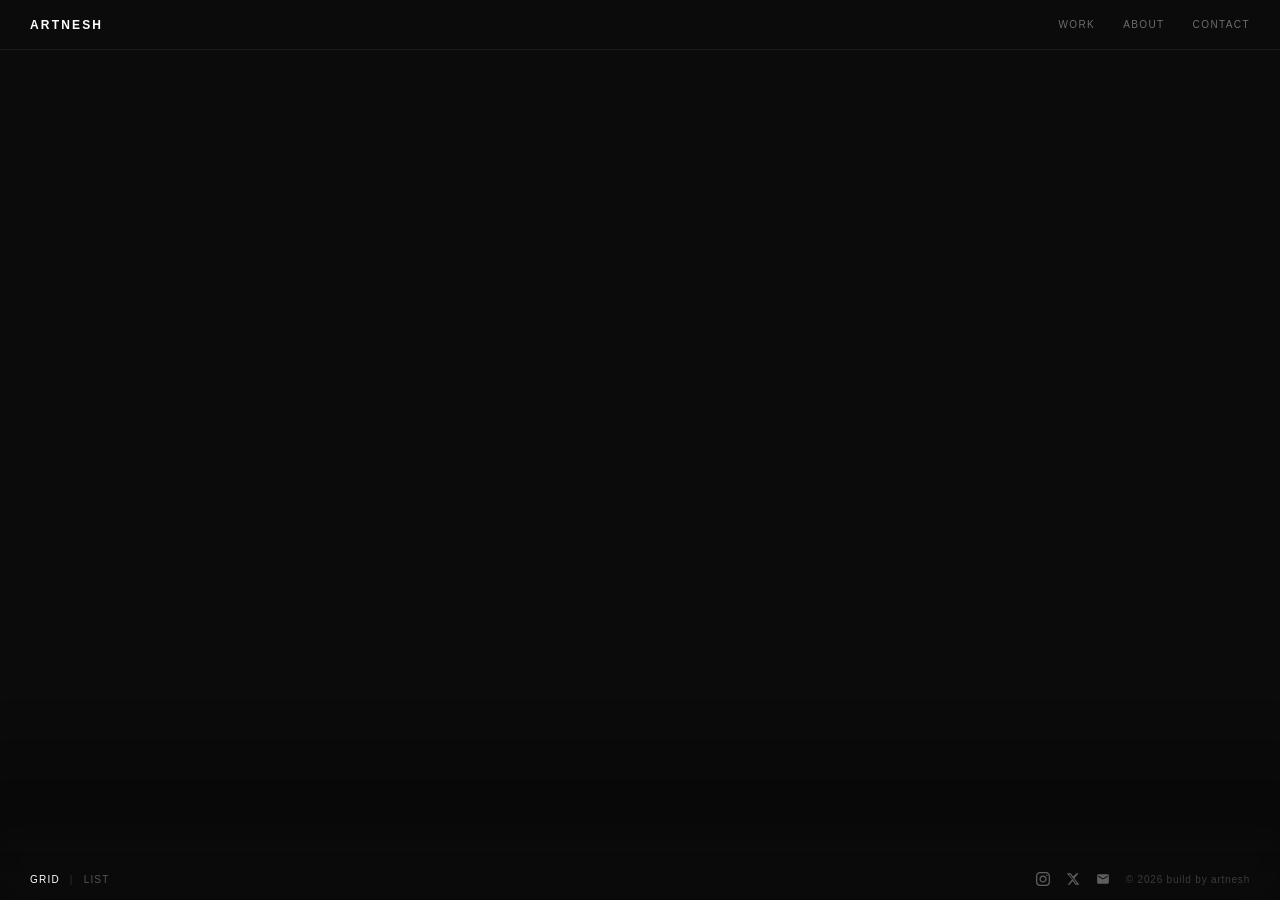
==== index.html @ fe1dc87b "Initial commit: portfolio site" ====
<!DOCTYPE html>
<html lang="en">
<head>
<meta charset="UTF-8">
<meta name="viewport" content="width=device-width, initial-scale=1.0">
<title>Artnesh — Portfolio</title>
<style>
*{margin:0;padding:0;box-sizing:border-box}
html,body{background:#0b0b0b;font-family:'Helvetica Neue',Helvetica,Arial,sans-serif;overflow:hidden;color:#fff;height:100%}
.page{position:fixed;inset:0;overflow-y:auto;overflow-x:hidden;opacity:0;filter:blur(18px);transform:scale(1.03);pointer-events:none;transition:opacity .55s cubic-bezier(.4,0,.2,1),filter .55s cubic-bezier(.4,0,.2,1),transform .55s cubic-bezier(.4,0,.2,1);will-change:opacity,filter,transform;z-index:5}
.page.active{opacity:1;filter:blur(0);transform:scale(1);pointer-events:all}
.page.exit{opacity:0;filter:blur(18px);transform:scale(.97);pointer-events:none}
nav{position:fixed;top:0;left:0;right:0;z-index:1000;background:#0b0b0b;display:flex;align-items:center;justify-content:space-between;padding:0 30px;height:50px;border-bottom:1px solid rgba(255,255,255,.06)}
.nav-logo{font-size:12px;font-weight:700;letter-spacing:.18em;text-transform:uppercase;color:#fff;cursor:pointer}
.nav-links{display:flex;align-items:center;gap:28px}
.nav-links a{font-size:10px;letter-spacing:.14em;text-transform:uppercase;color:rgba(255,255,255,.4);text-decoration:none;cursor:pointer;transition:color .2s;position:relative}
.nav-links a::after{content:'';position:absolute;bottom:-2px;left:0;right:0;height:1px;background:#fff;transform:scaleX(0);transition:transform .25s ease;transform-origin:left}
.nav-links a.active{color:#fff}
.nav-links a.active::after{transform:scaleX(1)}
.nav-links a:hover{color:#fff}
.bottom-bar{position:fixed;bottom:0;left:0;right:0;display:flex;align-items:center;justify-content:space-between;padding:0 30px;height:42px;z-index:1000;background:transparent}
.bottom-left{display:flex;align-items:center;gap:16px}
.view-toggle{display:flex;align-items:center;gap:10px;font-size:10px;letter-spacing:.12em;text-transform:uppercase}
.view-toggle span{color:rgba(255,255,255,.3);cursor:pointer;transition:color .2s}
.view-toggle span.active{color:#fff}
.view-toggle .divider{color:rgba(255,255,255,.15);pointer-events:none}
.bottom-clock{font-size:10px;letter-spacing:.1em;color:rgba(255,255,255,.25);font-variant-numeric:tabular-nums}
.bottom-right{display:flex;align-items:center;gap:16px}
.bottom-right a{display:flex;align-items:center;color:rgba(255,255,255,.35);transition:color .2s;text-decoration:none}
.bottom-right a:hover{color:#fff}
.bottom-right a svg{width:14px;height:14px;fill:currentColor}
.bottom-copy{font-size:10px;letter-spacing:.08em;color:rgba(255,255,255,.2)}
#grid-canvas{position:fixed;top:0;left:0;width:100%;height:100%;z-index:2;cursor:pointer}
#page-home{background:transparent;z-index:0;pointer-events:none}
.blur-layer{position:fixed;left:0;right:0;bottom:0;pointer-events:none;z-index:150}
.bl1{height:200px;backdrop-filter:blur(1px);-webkit-backdrop-filter:blur(1px);mask-image:linear-gradient(to bottom,transparent 0%,black 60%,black 100%);-webkit-mask-image:linear-gradient(to bottom,transparent 0%,black 60%,black 100%)}
.bl2{height:160px;backdrop-filter:blur(3px);-webkit-backdrop-filter:blur(3px);mask-image:linear-gradient(to bottom,transparent 0%,black 55%,black 100%);-webkit-mask-image:linear-gradient(to bottom,transparent 0%,black 55%,black 100%)}
.bl3{height:120px;backdrop-filter:blur(6px);-webkit-backdrop-filter:blur(6px);mask-image:linear-gradient(to bottom,transparent 0%,black 50%,black 100%);-webkit-mask-image:linear-gradient(to bottom,transparent 0%,black 50%,black 100%)}
.bl4{height:80px;backdrop-filter:blur(12px);-webkit-backdrop-filter:blur(12px);mask-image:linear-gradient(to bottom,transparent 0%,black 45%,black 100%);-webkit-mask-image:linear-gradient(to bottom,transparent 0%,black 45%,black 100%)}
.bl5{height:48px;backdrop-filter:blur(20px);-webkit-backdrop-filter:blur(20px);mask-image:linear-gradient(to bottom,transparent 0%,black 40%,black 100%);-webkit-mask-image:linear-gradient(to bottom,transparent 0%,black 40%,black 100%)}
#lightbox{position:fixed;inset:0;z-index:2000;display:flex;flex-direction:column;align-items:center;justify-content:center;cursor:pointer;opacity:0;pointer-events:none;transition:opacity .35s ease}
#lightbox.active{opacity:1;pointer-events:all}
#lightbox-bg{position:absolute;inset:0;background:rgba(10,10,10,.82);backdrop-filter:blur(18px);-webkit-backdrop-filter:blur(18px)}
#lightbox-img{position:relative;z-index:2;max-width:52vw;max-height:72vh;object-fit:contain;border-radius:4px;transform:scale(.93);transition:transform .35s cubic-bezier(.25,.46,.45,.94);pointer-events:none}
#lightbox.active #lightbox-img{transform:scale(1)}
#lightbox-caption{position:relative;z-index:2;margin-top:20px;font-size:12px;font-weight:500;letter-spacing:.06em;color:rgba(255,255,255,.7)}
.inner-page{background:#0b0b0b;min-height:100vh;padding:50px 0 60px;display:flex;flex-direction:column}
.inner-hero{padding:80px 48px 60px;border-bottom:1px solid rgba(255,255,255,.06)}
.inner-label{font-size:10px;letter-spacing:.2em;text-transform:uppercase;color:rgba(255,255,255,.25);margin-bottom:28px}
.inner-title{font-size:clamp(36px,5.5vw,80px);font-weight:300;letter-spacing:-.03em;line-height:1.05;color:#fff;max-width:800px}
.inner-body{padding:48px;font-size:14px;line-height:1.9;color:rgba(255,255,255,.45);max-width:560px}
.inner-body a{color:rgba(255,255,255,.75);text-decoration:none;border-bottom:1px solid rgba(255,255,255,.2);transition:color .2s}
.inner-body a:hover{color:#fff}
.work-grid{display:grid;grid-template-columns:repeat(3,1fr);gap:1px;background:rgba(255,255,255,.06);border-top:1px solid rgba(255,255,255,.06)}
.work-card{background:#0b0b0b;aspect-ratio:3/2;display:flex;flex-direction:column;justify-content:flex-end;padding:20px 24px;cursor:pointer;transition:background .25s;overflow:hidden;position:relative}
.work-card:hover{background:rgba(255,255,255,.03)}
.work-card-num{font-size:10px;letter-spacing:.12em;color:rgba(255,255,255,.2);margin-bottom:6px}
.work-card-title{font-size:13px;letter-spacing:.04em;color:rgba(255,255,255,.7)}
.about-stats{display:grid;grid-template-columns:repeat(3,1fr);border-top:1px solid rgba(255,255,255,.06)}
.stat-item{padding:36px 48px;border-right:1px solid rgba(255,255,255,.06)}
.stat-item:last-child{border-right:none}
.stat-num{font-size:clamp(28px,3vw,48px);font-weight:300;letter-spacing:-.02em;color:#fff;margin-bottom:6px}
.stat-label{font-size:10px;letter-spacing:.14em;text-transform:uppercase;color:rgba(255,255,255,.3)}
.contact-email{padding:48px;border-top:1px solid rgba(255,255,255,.06)}
.contact-email a{font-size:clamp(18px,2.5vw,32px);font-weight:300;letter-spacing:-.01em;color:rgba(255,255,255,.6);text-decoration:none;transition:color .25s;border:none}
.contact-email a:hover{color:#fff}
.contact-socials{padding:0 48px 48px;display:flex;gap:32px}
.contact-socials a{font-size:10px;letter-spacing:.14em;text-transform:uppercase;color:rgba(255,255,255,.3);text-decoration:none;transition:color .2s}
.contact-socials a:hover{color:#fff}
</style>
</head>
<body>
<nav>
  <span class="nav-logo" onclick="goTo('home')">Artnesh</span>
  <div class="nav-links">
    <a id="nav-work" onclick="goTo('work')">Work</a>
    <a id="nav-about" onclick="goTo('about')">About</a>
    <a id="nav-contact" onclick="goTo('contact')">Contact</a>
  </div>
</nav>

<!-- Three.js canvas for grid -->
<canvas id="grid-canvas"></canvas>

<div class="page" id="page-home"></div>

<div class="page" id="page-work">
  <div class="inner-page">
    <div class="inner-hero"><div class="inner-label">Selected Work</div><h1 class="inner-title">Photography, direction &amp; visual storytelling.</h1></div>
    <div class="inner-body">A curated selection spanning editorial, commercial, and personal work.</div>
    <div class="work-grid">
      <div class="work-card"><div class="work-card-num">01</div><div class="work-card-title">Editorial</div></div>
      <div class="work-card"><div class="work-card-num">02</div><div class="work-card-title">Commercial</div></div>
      <div class="work-card"><div class="work-card-num">03</div><div class="work-card-title">Portraits</div></div>
      <div class="work-card"><div class="work-card-num">04</div><div class="work-card-title">Events</div></div>
      <div class="work-card"><div class="work-card-num">05</div><div class="work-card-title">Personal</div></div>
      <div class="work-card"><div class="work-card-num">06</div><div class="work-card-title">Archive</div></div>
    </div>
  </div>
</div>

<div class="page" id="page-about">
  <div class="inner-page">
    <div class="inner-hero"><div class="inner-label">About</div><h1 class="inner-title">Photographer based in Jakarta, Indonesia.</h1></div>
    <div class="inner-body">Working at the intersection of culture, fashion, and documentary photography.<br><br>Currently open for bookings in 2026.</div>
    <div class="about-stats">
      <div class="stat-item"><div class="stat-num">6+</div><div class="stat-label">Years active</div></div>
      <div class="stat-item"><div class="stat-num">120+</div><div class="stat-label">Projects completed</div></div>
      <div class="stat-item"><div class="stat-num">3</div><div class="stat-label">Countries</div></div>
    </div>
  </div>
</div>

<div class="page" id="page-contact">
  <div class="inner-page">
    <div class="inner-hero"><div class="inner-label">Contact</div><h1 class="inner-title">Let's work together.</h1></div>
    <div class="inner-body">For inquiries, commissions, or just to say hello — reach out anytime.</div>
    <div class="contact-email"><a href="mailto:artnesh06@gmail.com">artnesh06@gmail.com</a></div>
    <div class="contact-socials"><a href="https://instagram.com" target="_blank">Instagram</a><a href="https://x.com" target="_blank">X / Twitter</a></div>
  </div>
</div>

<div id="lightbox"><div id="lightbox-bg"></div><img id="lightbox-img" src="" alt=""/><div id="lightbox-caption"></div></div>
<div class="blur-layer bl1"></div><div class="blur-layer bl2"></div><div class="blur-layer bl3"></div><div class="blur-layer bl4"></div><div class="blur-layer bl5"></div>

<div class="bottom-bar">
  <div class="bottom-left">
    <div class="view-toggle"><span class="active" id="btn-grid">Grid</span><span class="divider">|</span><span id="btn-list">List</span></div>
    <span class="bottom-clock" id="clock"></span>
  </div>
  <div class="bottom-right">
    <a href="https://instagram.com" target="_blank" title="Instagram"><svg viewBox="0 0 24 24"><path d="M12 2.163c3.204 0 3.584.012 4.85.07 3.252.148 4.771 1.691 4.919 4.919.058 1.265.069 1.645.069 4.849 0 3.205-.012 3.584-.069 4.849-.149 3.225-1.664 4.771-4.919 4.919-1.266.058-1.644.07-4.85.07-3.204 0-3.584-.012-4.849-.07-3.26-.149-4.771-1.699-4.919-4.92-.058-1.265-.07-1.644-.07-4.849 0-3.204.013-3.583.07-4.849.149-3.227 1.664-4.771 4.919-4.919 1.266-.057 1.645-.069 4.849-.069zm0-2.163c-3.259 0-3.667.014-4.947.072-4.358.2-6.78 2.618-6.98 6.98-.059 1.281-.073 1.689-.073 4.948 0 3.259.014 3.668.072 4.948.2 4.358 2.618 6.78 6.98 6.98 1.281.058 1.689.072 4.948.072 3.259 0 3.668-.014 4.948-.072 4.354-.2 6.782-2.618 6.979-6.98.059-1.28.073-1.689.073-4.948 0-3.259-.014-3.667-.072-4.947-.196-4.354-2.617-6.78-6.979-6.98-1.281-.059-1.69-.073-4.949-.073zm0 5.838c-3.403 0-6.162 2.759-6.162 6.162s2.759 6.163 6.162 6.163 6.162-2.759 6.162-6.163c0-3.403-2.759-6.162-6.162-6.162zm0 10.162c-2.209 0-4-1.79-4-4 0-2.209 1.791-4 4-4s4 1.791 4 4c0 2.21-1.791 4-4 4zm6.406-11.845c-.796 0-1.441.645-1.441 1.44s.645 1.44 1.441 1.44c.795 0 1.439-.645 1.439-1.44s-.644-1.44-1.439-1.44z"/></svg></a>
    <a href="https://x.com" target="_blank" title="X"><svg viewBox="0 0 24 24"><path d="M18.244 2.25h3.308l-7.227 8.26 8.502 11.24H16.17l-4.714-6.231-5.401 6.231H2.747l7.73-8.835L1.254 2.25H8.08l4.253 5.622zm-1.161 17.52h1.833L7.084 4.126H5.117z"/></svg></a>
    <a href="mailto:artnesh06@gmail.com" title="Email"><svg viewBox="0 0 24 24"><path d="M20 4H4c-1.1 0-2 .9-2 2v12c0 1.1.9 2 2 2h16c1.1 0 2-.9 2-2V6c0-1.1-.9-2-2-2zm0 4l-8 5-8-5V6l8 5 8-5v2z"/></svg></a>
    <span class="bottom-copy">© 2026 build by artnesh</span>
  </div>
</div>

<script type="importmap">{"imports":{"three":"https://cdn.jsdelivr.net/npm/three@0.179.0/build/three.module.js"}}</script>
<script type="module">
import * as THREE from 'three';

// ── Clock ──
function updateClock(){const n=new Date();document.getElementById('clock').textContent=`${String(n.getHours()).padStart(2,'0')}:${String(n.getMinutes()).padStart(2,'0')}:${String(n.getSeconds()).padStart(2,'0')}`;}
updateClock();setInterval(updateClock,1000);

// ── Page Transitions ──
let currentPage='home';
const blurLayers=document.querySelectorAll('.blur-layer');
const gridCanvas=document.getElementById('grid-canvas');
window.goTo=function(name){
  if(name===currentPage)return;
  const from=document.getElementById('page-'+currentPage),to=document.getElementById('page-'+name);
  blurLayers.forEach(l=>l.style.display=name==='home'?'':'none');
  gridCanvas.style.display=name==='home'?'':'none';
  from.classList.remove('active');from.classList.add('exit');
  setTimeout(()=>from.classList.remove('exit'),600);
  to.scrollTop=0;setTimeout(()=>to.classList.add('active'),30);
  document.querySelectorAll('.nav-links a').forEach(a=>a.classList.remove('active'));
  const navEl=document.getElementById('nav-'+name);if(navEl)navEl.classList.add('active');
  currentPage=name;
};
document.getElementById('btn-grid').addEventListener('click',()=>{document.getElementById('btn-grid').classList.add('active');document.getElementById('btn-list').classList.remove('active');});
document.getElementById('btn-list').addEventListener('click',()=>{document.getElementById('btn-list').classList.add('active');document.getElementById('btn-grid').classList.remove('active');});

// ── Lightbox ──
const lightbox=document.getElementById('lightbox'),lbImg=document.getElementById('lightbox-img'),lbCaption=document.getElementById('lightbox-caption');
function openLightbox(s,c){lbImg.src=s;lbCaption.textContent=c;lightbox.classList.add('active');}
function closeLightbox(){lightbox.classList.remove('active');}
lightbox.addEventListener('click',closeLightbox);
document.addEventListener('keydown',e=>{if(e.key==='Escape')closeLightbox();});

// ══════════════════════════════════════════════════════════════
// THREE.JS GRID WITH BARREL VERTEX DISTORTION
// Same technique as siemprericc.com:
// - Each image = PlaneGeometry with subdivisions
// - Vertex Z displaced based on scroll velocity
// - Creates real 3D barrel bulge effect
// ══════════════════════════════════════════════════════════════

// Config
const COLS=5, ROWS=8, TOTAL=COLS*ROWS;
const GAP=0.5;
const PLANE_W=1.3, PLANE_H=1.0;
const ROW_H=PLANE_H+GAP;
const COL_W=PLANE_W+GAP;
const GRID_W=COLS*COL_W;
const GRID_H=ROWS*ROW_H;

const conf={
  smoothing:0.08,
  distortionDecay:0.96,
  maxDistortion:1.0,
  distortionSmoothing:0.09,
  wheelSens:0.0007,
  touchSens:0.0007,
};

// Image URLs
const imgURLs=[];
const ids=[1005,1011,1012,1025,1027,1035,1036,1038,1039,1040,1041,1043,1044,1045,1047,1049,1050,1051,1052,1053,1055,1057,1058,1059,1060,1062,1063,1064,1065,1066,1067,1068,1069,1070,1071,1073,1074,1075,1076,1077];
ids.forEach(id=>imgURLs.push(`https://picsum.photos/id/${id}/600/600`));
const captions=['Studio Session','Morning Light','Editorial Vol.3','Untitled','Portrait Series','Commercial','Night Shoot','Archive 2023','Fashion Week','Candid','Documentary','Urban Portraits','Golden Hour','Studio Vol.7','Collaboration','Street','Personal Work','Cover Shoot','Editorial','Backstage','Rooftop','Archive Vol.2','Film Test','Portrait 35mm','Brand Campaign','Music Video','Candid Vol.4','Sunset','Polaroid','Studio Outtakes','Urban','Editorial Vol.8','Concert','Abstract','Personal Archive','Film Noir','Texture','Commercial 2025','Street Portrait','Closing'];

// Renderer
const canvas=document.getElementById('grid-canvas');
const renderer=new THREE.WebGLRenderer({canvas,antialias:true});
renderer.setSize(window.innerWidth,window.innerHeight);
renderer.setPixelRatio(Math.min(devicePixelRatio,2));
renderer.setClearColor(0x0b0b0b);

// Scene & Camera
const scene=new THREE.Scene();
scene.background=new THREE.Color(0x0b0b0b);
const camera=new THREE.PerspectiveCamera(55,window.innerWidth/window.innerHeight,0.1,100);
camera.position.z=4.2;

// Texture loader
const texLoader=new THREE.TextureLoader();
texLoader.crossOrigin='anonymous';
const texCache=new Map();

// Create grid of planes
const rows=[];
const startX=-GRID_W/2+PLANE_W/2;

for(let r=0;r<ROWS;r++){
  const meshes=[];
  for(let c=0;c<COLS;c++){
    const idx=r*COLS+c;
    // PlaneGeometry with subdivisions for vertex distortion
    const geo=new THREE.PlaneGeometry(PLANE_W,PLANE_H,8,8);
    const placeholderColors=['#2a2a2a','#252525','#2f2f2f','#222222'];
    const mat=new THREE.MeshBasicMaterial({
      color:new THREE.Color(placeholderColors[idx%4]),
      side:THREE.DoubleSide
    });
    const mesh=new THREE.Mesh(geo,mat);
    mesh.position.x=startX+c*COL_W;
    mesh.position.y=0;
    mesh.userData={
      origVerts:Float32Array.from(geo.attributes.position.array),
      col:c, row:r, idx,
      imgSrc:imgURLs[idx%imgURLs.length],
      caption:captions[idx%captions.length],
      loaded:false
    };
    scene.add(mesh);
    meshes.push(mesh);

    // Load texture
    const src=mesh.userData.imgSrc;
    if(texCache.has(src)){
      const t=texCache.get(src);
      mesh.material.map=t;mesh.material.color.set(0xffffff);mesh.material.needsUpdate=true;
      mesh.userData.loaded=true;
    } else {
      texLoader.load(src,tex=>{
        tex.colorSpace=THREE.SRGBColorSpace;
        texCache.set(src,tex);
        mesh.material.map=tex;mesh.material.color.set(0xffffff);mesh.material.needsUpdate=true;
        mesh.userData.loaded=true;
      });
    }
  }
  const initY=r*ROW_H-GRID_H/2+PLANE_H/2;
  rows.push({meshes,currentY:initY,targetY:initY});
}

// ── Scroll State ──
let scrollTarget=0,scrollCurrent=0,scrollVel=0;
let distortionAmount=0,smoothDistortion=0;
let isDragging=false,momentum=0;

window.addEventListener('wheel',e=>{
  if(currentPage!=='home')return;
  e.preventDefault();
  momentum+=e.deltaY*conf.wheelSens;
  isDragging=true;
  clearTimeout(window._scrollEnd);
  window._scrollEnd=setTimeout(()=>{isDragging=false;momentum=0;},100);
},{passive:false});

let touchY=0;
window.addEventListener('touchstart',e=>{if(currentPage!=='home')return;touchY=e.touches[0].clientY;momentum=0;isDragging=false;},{passive:true});
window.addEventListener('touchmove',e=>{if(currentPage!=='home')return;const dy=(touchY-e.touches[0].clientY)*conf.touchSens;touchY=e.touches[0].clientY;momentum+=dy;isDragging=true;},{passive:true});
window.addEventListener('touchend',()=>{isDragging=false;},{passive:true});

// Click detection via raycaster
const raycaster=new THREE.Raycaster();
const mouse=new THREE.Vector2();
canvas.addEventListener('click',e=>{
  if(currentPage!=='home')return;
  mouse.x=(e.clientX/window.innerWidth)*2-1;
  mouse.y=-(e.clientY/window.innerHeight)*2+1;
  raycaster.setFromCamera(mouse,camera);
  const hits=raycaster.intersectObjects(scene.children);
  if(hits.length>0){
    const d=hits[0].object.userData;
    if(d.imgSrc)openLightbox(d.imgSrc,d.caption);
  }
});

// ── Barrel Vertex Distortion ──
function applyBarrelDistortion(mesh,worldY,amount){
  if(amount<0.005)return;
  const pos=mesh.geometry.attributes.position;
  const orig=mesh.userData.origVerts;
  const maxDist=conf.maxDistortion*amount;
  const radius=1.8;
  for(let i=0;i<pos.count;i++){
    const ox=orig[i*3], oy=orig[i*3+1];
    const gy=worldY+oy;
    const dx=ox, dy=gy;
    const dist=Math.sqrt(dx*dx+dy*dy);
    const norm=Math.max(0,1-dist/radius);
    const z=Math.pow(Math.sin(norm*Math.PI/2),1.0)*maxDist;
    pos.setZ(i,z);
  }
  pos.needsUpdate=true;
}

// ── Resize ──
function onResize(){
  camera.aspect=window.innerWidth/window.innerHeight;
  camera.updateProjectionMatrix();
  renderer.setSize(window.innerWidth,window.innerHeight);
}
window.addEventListener('resize',onResize);

// ── Velocity tracking ──
const velHistory=new Array(6).fill(0);
let peakVel=0,lastTime=0;

// ── Animation Loop ──
function animate(time){
  requestAnimationFrame(animate);
  if(currentPage!=='home'){renderer.render(scene,camera);return;}

  const dt=lastTime?(time-lastTime)/1000:0.016;
  lastTime=time;

  // Momentum & scroll
  if(isDragging){
    scrollTarget+=momentum;
    const decay=0.97-Math.abs(momentum)*0.5;
    momentum*=Math.max(0.92,decay);
    if(Math.abs(momentum)<0.002){momentum=0;isDragging=false;}
  }
  const prevScroll=scrollCurrent;
  scrollCurrent+=(scrollTarget-scrollCurrent)*conf.smoothing;
  const vel=Math.abs(scrollCurrent-prevScroll)/dt;

  // Velocity smoothing
  velHistory.push(vel);velHistory.shift();
  const avgVel=velHistory.reduce((a,b)=>a+b,0)/velHistory.length;
  if(avgVel>peakVel)peakVel=avgVel;

  // Distortion from velocity
  const velNorm=Math.min(1,vel*0.08);
  if(vel>0.04)distortionAmount=Math.max(distortionAmount,velNorm);

  // Decay distortion
  const isDecelerating=(avgVel/(peakVel+0.001))<0.7&&peakVel>0.4;
  peakVel*=0.99;
  if(isDecelerating||avgVel<0.18){
    const decay=isDecelerating?conf.distortionDecay:conf.distortionDecay*0.9;
    distortionAmount*=decay;
  }
  smoothDistortion+=(distortionAmount-smoothDistortion)*conf.distortionSmoothing;

  // Visible range
  const fovRad=camera.fov*Math.PI/180;
  const visH=Math.tan(fovRad/2)*camera.position.z;
  const margin=1.2;

  // Update rows (infinite scroll wrap)
  rows.forEach((row,ri)=>{
    let y=ri*ROW_H-scrollCurrent-GRID_H/2+PLANE_H/2;
    // Wrap
    y=((y%GRID_H)+GRID_H)%GRID_H;
    if(y>GRID_H/2)y-=GRID_H;

    // Lerp
    if(Math.abs(y-row.targetY)>ROW_H*2)row.currentY=y;
    row.targetY=y;
    row.currentY+=(row.targetY-row.currentY)*0.1;

    row.meshes.forEach(mesh=>{
      mesh.position.y=row.currentY;
      const visible=mesh.position.y>-visH-margin&&mesh.position.y<visH+margin;
      mesh.visible=visible;
      if(visible){
        applyBarrelDistortion(mesh,mesh.position.y,smoothDistortion);
      }
    });
  });

  renderer.render(scene,camera);
}
requestAnimationFrame(animate);
</script>
</body>
</html>
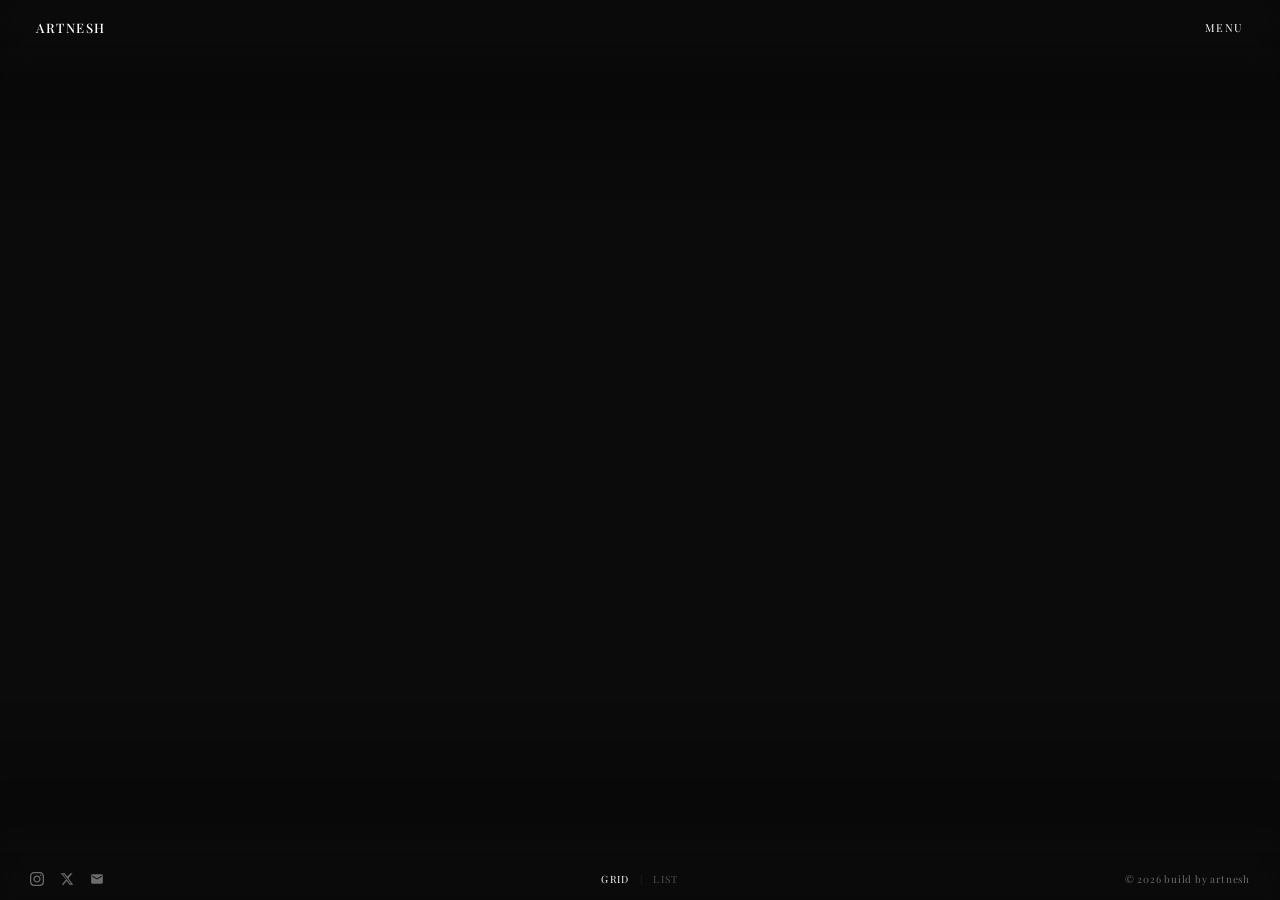
==== commit c05fd0d1: "update portfolio" ====
--- a/index.html
+++ b/index.html
@@ -4,85 +4,27 @@
 <meta charset="UTF-8">
 <meta name="viewport" content="width=device-width, initial-scale=1.0">
 <title>Artnesh — Portfolio</title>
-<style>
-*{margin:0;padding:0;box-sizing:border-box}
-html,body{background:#0b0b0b;font-family:'Helvetica Neue',Helvetica,Arial,sans-serif;overflow:hidden;color:#fff;height:100%}
-.page{position:fixed;inset:0;overflow-y:auto;overflow-x:hidden;opacity:0;filter:blur(18px);transform:scale(1.03);pointer-events:none;transition:opacity .55s cubic-bezier(.4,0,.2,1),filter .55s cubic-bezier(.4,0,.2,1),transform .55s cubic-bezier(.4,0,.2,1);will-change:opacity,filter,transform;z-index:5}
-.page.active{opacity:1;filter:blur(0);transform:scale(1);pointer-events:all}
-.page.exit{opacity:0;filter:blur(18px);transform:scale(.97);pointer-events:none}
-nav{position:fixed;top:0;left:0;right:0;z-index:1000;background:#0b0b0b;display:flex;align-items:center;justify-content:space-between;padding:0 30px;height:50px;border-bottom:1px solid rgba(255,255,255,.06)}
-.nav-logo{font-size:12px;font-weight:700;letter-spacing:.18em;text-transform:uppercase;color:#fff;cursor:pointer}
-.nav-links{display:flex;align-items:center;gap:28px}
-.nav-links a{font-size:10px;letter-spacing:.14em;text-transform:uppercase;color:rgba(255,255,255,.4);text-decoration:none;cursor:pointer;transition:color .2s;position:relative}
-.nav-links a::after{content:'';position:absolute;bottom:-2px;left:0;right:0;height:1px;background:#fff;transform:scaleX(0);transition:transform .25s ease;transform-origin:left}
-.nav-links a.active{color:#fff}
-.nav-links a.active::after{transform:scaleX(1)}
-.nav-links a:hover{color:#fff}
-.bottom-bar{position:fixed;bottom:0;left:0;right:0;display:flex;align-items:center;justify-content:space-between;padding:0 30px;height:42px;z-index:1000;background:transparent}
-.bottom-left{display:flex;align-items:center;gap:16px}
-.view-toggle{display:flex;align-items:center;gap:10px;font-size:10px;letter-spacing:.12em;text-transform:uppercase}
-.view-toggle span{color:rgba(255,255,255,.3);cursor:pointer;transition:color .2s}
-.view-toggle span.active{color:#fff}
-.view-toggle .divider{color:rgba(255,255,255,.15);pointer-events:none}
-.bottom-clock{font-size:10px;letter-spacing:.1em;color:rgba(255,255,255,.25);font-variant-numeric:tabular-nums}
-.bottom-right{display:flex;align-items:center;gap:16px}
-.bottom-right a{display:flex;align-items:center;color:rgba(255,255,255,.35);transition:color .2s;text-decoration:none}
-.bottom-right a:hover{color:#fff}
-.bottom-right a svg{width:14px;height:14px;fill:currentColor}
-.bottom-copy{font-size:10px;letter-spacing:.08em;color:rgba(255,255,255,.2)}
-#grid-canvas{position:fixed;top:0;left:0;width:100%;height:100%;z-index:2;cursor:pointer}
-#page-home{background:transparent;z-index:0;pointer-events:none}
-.blur-layer{position:fixed;left:0;right:0;bottom:0;pointer-events:none;z-index:150}
-.bl1{height:200px;backdrop-filter:blur(1px);-webkit-backdrop-filter:blur(1px);mask-image:linear-gradient(to bottom,transparent 0%,black 60%,black 100%);-webkit-mask-image:linear-gradient(to bottom,transparent 0%,black 60%,black 100%)}
-.bl2{height:160px;backdrop-filter:blur(3px);-webkit-backdrop-filter:blur(3px);mask-image:linear-gradient(to bottom,transparent 0%,black 55%,black 100%);-webkit-mask-image:linear-gradient(to bottom,transparent 0%,black 55%,black 100%)}
-.bl3{height:120px;backdrop-filter:blur(6px);-webkit-backdrop-filter:blur(6px);mask-image:linear-gradient(to bottom,transparent 0%,black 50%,black 100%);-webkit-mask-image:linear-gradient(to bottom,transparent 0%,black 50%,black 100%)}
-.bl4{height:80px;backdrop-filter:blur(12px);-webkit-backdrop-filter:blur(12px);mask-image:linear-gradient(to bottom,transparent 0%,black 45%,black 100%);-webkit-mask-image:linear-gradient(to bottom,transparent 0%,black 45%,black 100%)}
-.bl5{height:48px;backdrop-filter:blur(20px);-webkit-backdrop-filter:blur(20px);mask-image:linear-gradient(to bottom,transparent 0%,black 40%,black 100%);-webkit-mask-image:linear-gradient(to bottom,transparent 0%,black 40%,black 100%)}
-#lightbox{position:fixed;inset:0;z-index:2000;display:flex;flex-direction:column;align-items:center;justify-content:center;cursor:pointer;opacity:0;pointer-events:none;transition:opacity .35s ease}
-#lightbox.active{opacity:1;pointer-events:all}
-#lightbox-bg{position:absolute;inset:0;background:rgba(10,10,10,.82);backdrop-filter:blur(18px);-webkit-backdrop-filter:blur(18px)}
-#lightbox-img{position:relative;z-index:2;max-width:52vw;max-height:72vh;object-fit:contain;border-radius:4px;transform:scale(.93);transition:transform .35s cubic-bezier(.25,.46,.45,.94);pointer-events:none}
-#lightbox.active #lightbox-img{transform:scale(1)}
-#lightbox-caption{position:relative;z-index:2;margin-top:20px;font-size:12px;font-weight:500;letter-spacing:.06em;color:rgba(255,255,255,.7)}
-.inner-page{background:#0b0b0b;min-height:100vh;padding:50px 0 60px;display:flex;flex-direction:column}
-.inner-hero{padding:80px 48px 60px;border-bottom:1px solid rgba(255,255,255,.06)}
-.inner-label{font-size:10px;letter-spacing:.2em;text-transform:uppercase;color:rgba(255,255,255,.25);margin-bottom:28px}
-.inner-title{font-size:clamp(36px,5.5vw,80px);font-weight:300;letter-spacing:-.03em;line-height:1.05;color:#fff;max-width:800px}
-.inner-body{padding:48px;font-size:14px;line-height:1.9;color:rgba(255,255,255,.45);max-width:560px}
-.inner-body a{color:rgba(255,255,255,.75);text-decoration:none;border-bottom:1px solid rgba(255,255,255,.2);transition:color .2s}
-.inner-body a:hover{color:#fff}
-.work-grid{display:grid;grid-template-columns:repeat(3,1fr);gap:1px;background:rgba(255,255,255,.06);border-top:1px solid rgba(255,255,255,.06)}
-.work-card{background:#0b0b0b;aspect-ratio:3/2;display:flex;flex-direction:column;justify-content:flex-end;padding:20px 24px;cursor:pointer;transition:background .25s;overflow:hidden;position:relative}
-.work-card:hover{background:rgba(255,255,255,.03)}
-.work-card-num{font-size:10px;letter-spacing:.12em;color:rgba(255,255,255,.2);margin-bottom:6px}
-.work-card-title{font-size:13px;letter-spacing:.04em;color:rgba(255,255,255,.7)}
-.about-stats{display:grid;grid-template-columns:repeat(3,1fr);border-top:1px solid rgba(255,255,255,.06)}
-.stat-item{padding:36px 48px;border-right:1px solid rgba(255,255,255,.06)}
-.stat-item:last-child{border-right:none}
-.stat-num{font-size:clamp(28px,3vw,48px);font-weight:300;letter-spacing:-.02em;color:#fff;margin-bottom:6px}
-.stat-label{font-size:10px;letter-spacing:.14em;text-transform:uppercase;color:rgba(255,255,255,.3)}
-.contact-email{padding:48px;border-top:1px solid rgba(255,255,255,.06)}
-.contact-email a{font-size:clamp(18px,2.5vw,32px);font-weight:300;letter-spacing:-.01em;color:rgba(255,255,255,.6);text-decoration:none;transition:color .25s;border:none}
-.contact-email a:hover{color:#fff}
-.contact-socials{padding:0 48px 48px;display:flex;gap:32px}
-.contact-socials a{font-size:10px;letter-spacing:.14em;text-transform:uppercase;color:rgba(255,255,255,.3);text-decoration:none;transition:color .2s}
-.contact-socials a:hover{color:#fff}
-</style>
+<link rel="stylesheet" href="style.css">
 </head>
 <body>
 <nav>
   <span class="nav-logo" onclick="goTo('home')">Artnesh</span>
-  <div class="nav-links">
-    <a id="nav-work" onclick="goTo('work')">Work</a>
-    <a id="nav-about" onclick="goTo('about')">About</a>
-    <a id="nav-contact" onclick="goTo('contact')">Contact</a>
+  <span class="nav-menu-btn" id="menu-btn" onclick="toggleMenu()">MENU</span>
+</nav>
+
+<div id="menu-overlay">
+  <div id="menu-overlay-bg"></div>
+  <div id="menu-links">
+    <a onclick="goTo('work');toggleMenu()">WORK</a>
+    <a onclick="goTo('about');toggleMenu()">ABOUT</a>
+    <a onclick="goTo('contact');toggleMenu()">CONTACT</a>
   </div>
-</nav>
+</div>
 
 <!-- Three.js canvas for grid -->
 <canvas id="grid-canvas"></canvas>
 
-<div class="page" id="page-home"></div>
+<div class="page active" id="page-home"></div>
 
 <div class="page" id="page-work">
   <div class="inner-page">
@@ -121,284 +63,30 @@
 </div>
 
 <div id="lightbox"><div id="lightbox-bg"></div><img id="lightbox-img" src="" alt=""/><div id="lightbox-caption"></div></div>
+
+<div id="list-view">
+  <div id="list-track"></div>
+  <div id="list-caption"></div>
+</div>
+<div id="page-transition-overlay"></div>
+<div class="blur-layer-top bt1"></div><div class="blur-layer-top bt2"></div><div class="blur-layer-top bt3"></div><div class="blur-layer-top bt4"></div><div class="blur-layer-top bt5"></div>
 <div class="blur-layer bl1"></div><div class="blur-layer bl2"></div><div class="blur-layer bl3"></div><div class="blur-layer bl4"></div><div class="blur-layer bl5"></div>
 
 <div class="bottom-bar">
   <div class="bottom-left">
-    <div class="view-toggle"><span class="active" id="btn-grid">Grid</span><span class="divider">|</span><span id="btn-list">List</span></div>
-    <span class="bottom-clock" id="clock"></span>
-  </div>
-  <div class="bottom-right">
     <a href="https://instagram.com" target="_blank" title="Instagram"><svg viewBox="0 0 24 24"><path d="M12 2.163c3.204 0 3.584.012 4.85.07 3.252.148 4.771 1.691 4.919 4.919.058 1.265.069 1.645.069 4.849 0 3.205-.012 3.584-.069 4.849-.149 3.225-1.664 4.771-4.919 4.919-1.266.058-1.644.07-4.85.07-3.204 0-3.584-.012-4.849-.07-3.26-.149-4.771-1.699-4.919-4.92-.058-1.265-.07-1.644-.07-4.849 0-3.204.013-3.583.07-4.849.149-3.227 1.664-4.771 4.919-4.919 1.266-.057 1.645-.069 4.849-.069zm0-2.163c-3.259 0-3.667.014-4.947.072-4.358.2-6.78 2.618-6.98 6.98-.059 1.281-.073 1.689-.073 4.948 0 3.259.014 3.668.072 4.948.2 4.358 2.618 6.78 6.98 6.98 1.281.058 1.689.072 4.948.072 3.259 0 3.668-.014 4.948-.072 4.354-.2 6.782-2.618 6.979-6.98.059-1.28.073-1.689.073-4.948 0-3.259-.014-3.667-.072-4.947-.196-4.354-2.617-6.78-6.979-6.98-1.281-.059-1.69-.073-4.949-.073zm0 5.838c-3.403 0-6.162 2.759-6.162 6.162s2.759 6.163 6.162 6.163 6.162-2.759 6.162-6.163c0-3.403-2.759-6.162-6.162-6.162zm0 10.162c-2.209 0-4-1.79-4-4 0-2.209 1.791-4 4-4s4 1.791 4 4c0 2.21-1.791 4-4 4zm6.406-11.845c-.796 0-1.441.645-1.441 1.44s.645 1.44 1.441 1.44c.795 0 1.439-.645 1.439-1.44s-.644-1.44-1.439-1.44z"/></svg></a>
     <a href="https://x.com" target="_blank" title="X"><svg viewBox="0 0 24 24"><path d="M18.244 2.25h3.308l-7.227 8.26 8.502 11.24H16.17l-4.714-6.231-5.401 6.231H2.747l7.73-8.835L1.254 2.25H8.08l4.253 5.622zm-1.161 17.52h1.833L7.084 4.126H5.117z"/></svg></a>
     <a href="mailto:artnesh06@gmail.com" title="Email"><svg viewBox="0 0 24 24"><path d="M20 4H4c-1.1 0-2 .9-2 2v12c0 1.1.9 2 2 2h16c1.1 0 2-.9 2-2V6c0-1.1-.9-2-2-2zm0 4l-8 5-8-5V6l8 5 8-5v2z"/></svg></a>
+  </div>
+  <div class="bottom-center">
+    <div class="view-toggle"><span class="active" id="btn-grid">Grid</span><span class="divider">|</span><span id="btn-list">List</span></div>
+  </div>
+  <div class="bottom-right">
     <span class="bottom-copy">© 2026 build by artnesh</span>
   </div>
 </div>
 
 <script type="importmap">{"imports":{"three":"https://cdn.jsdelivr.net/npm/three@0.179.0/build/three.module.js"}}</script>
-<script type="module">
-import * as THREE from 'three';
-
-// ── Clock ──
-function updateClock(){const n=new Date();document.getElementById('clock').textContent=`${String(n.getHours()).padStart(2,'0')}:${String(n.getMinutes()).padStart(2,'0')}:${String(n.getSeconds()).padStart(2,'0')}`;}
-updateClock();setInterval(updateClock,1000);
-
-// ── Page Transitions ──
-let currentPage='home';
-const blurLayers=document.querySelectorAll('.blur-layer');
-const gridCanvas=document.getElementById('grid-canvas');
-window.goTo=function(name){
-  if(name===currentPage)return;
-  const from=document.getElementById('page-'+currentPage),to=document.getElementById('page-'+name);
-  blurLayers.forEach(l=>l.style.display=name==='home'?'':'none');
-  gridCanvas.style.display=name==='home'?'':'none';
-  from.classList.remove('active');from.classList.add('exit');
-  setTimeout(()=>from.classList.remove('exit'),600);
-  to.scrollTop=0;setTimeout(()=>to.classList.add('active'),30);
-  document.querySelectorAll('.nav-links a').forEach(a=>a.classList.remove('active'));
-  const navEl=document.getElementById('nav-'+name);if(navEl)navEl.classList.add('active');
-  currentPage=name;
-};
-document.getElementById('btn-grid').addEventListener('click',()=>{document.getElementById('btn-grid').classList.add('active');document.getElementById('btn-list').classList.remove('active');});
-document.getElementById('btn-list').addEventListener('click',()=>{document.getElementById('btn-list').classList.add('active');document.getElementById('btn-grid').classList.remove('active');});
-
-// ── Lightbox ──
-const lightbox=document.getElementById('lightbox'),lbImg=document.getElementById('lightbox-img'),lbCaption=document.getElementById('lightbox-caption');
-function openLightbox(s,c){lbImg.src=s;lbCaption.textContent=c;lightbox.classList.add('active');}
-function closeLightbox(){lightbox.classList.remove('active');}
-lightbox.addEventListener('click',closeLightbox);
-document.addEventListener('keydown',e=>{if(e.key==='Escape')closeLightbox();});
-
-// ══════════════════════════════════════════════════════════════
-// THREE.JS GRID WITH BARREL VERTEX DISTORTION
-// Same technique as siemprericc.com:
-// - Each image = PlaneGeometry with subdivisions
-// - Vertex Z displaced based on scroll velocity
-// - Creates real 3D barrel bulge effect
-// ══════════════════════════════════════════════════════════════
-
-// Config
-const COLS=5, ROWS=8, TOTAL=COLS*ROWS;
-const GAP=0.5;
-const PLANE_W=1.3, PLANE_H=1.0;
-const ROW_H=PLANE_H+GAP;
-const COL_W=PLANE_W+GAP;
-const GRID_W=COLS*COL_W;
-const GRID_H=ROWS*ROW_H;
-
-const conf={
-  smoothing:0.08,
-  distortionDecay:0.96,
-  maxDistortion:1.0,
-  distortionSmoothing:0.09,
-  wheelSens:0.0007,
-  touchSens:0.0007,
-};
-
-// Image URLs
-const imgURLs=[];
-const ids=[1005,1011,1012,1025,1027,1035,1036,1038,1039,1040,1041,1043,1044,1045,1047,1049,1050,1051,1052,1053,1055,1057,1058,1059,1060,1062,1063,1064,1065,1066,1067,1068,1069,1070,1071,1073,1074,1075,1076,1077];
-ids.forEach(id=>imgURLs.push(`https://picsum.photos/id/${id}/600/600`));
-const captions=['Studio Session','Morning Light','Editorial Vol.3','Untitled','Portrait Series','Commercial','Night Shoot','Archive 2023','Fashion Week','Candid','Documentary','Urban Portraits','Golden Hour','Studio Vol.7','Collaboration','Street','Personal Work','Cover Shoot','Editorial','Backstage','Rooftop','Archive Vol.2','Film Test','Portrait 35mm','Brand Campaign','Music Video','Candid Vol.4','Sunset','Polaroid','Studio Outtakes','Urban','Editorial Vol.8','Concert','Abstract','Personal Archive','Film Noir','Texture','Commercial 2025','Street Portrait','Closing'];
-
-// Renderer
-const canvas=document.getElementById('grid-canvas');
-const renderer=new THREE.WebGLRenderer({canvas,antialias:true});
-renderer.setSize(window.innerWidth,window.innerHeight);
-renderer.setPixelRatio(Math.min(devicePixelRatio,2));
-renderer.setClearColor(0x0b0b0b);
-
-// Scene & Camera
-const scene=new THREE.Scene();
-scene.background=new THREE.Color(0x0b0b0b);
-const camera=new THREE.PerspectiveCamera(55,window.innerWidth/window.innerHeight,0.1,100);
-camera.position.z=4.2;
-
-// Texture loader
-const texLoader=new THREE.TextureLoader();
-texLoader.crossOrigin='anonymous';
-const texCache=new Map();
-
-// Create grid of planes
-const rows=[];
-const startX=-GRID_W/2+PLANE_W/2;
-
-for(let r=0;r<ROWS;r++){
-  const meshes=[];
-  for(let c=0;c<COLS;c++){
-    const idx=r*COLS+c;
-    // PlaneGeometry with subdivisions for vertex distortion
-    const geo=new THREE.PlaneGeometry(PLANE_W,PLANE_H,8,8);
-    const placeholderColors=['#2a2a2a','#252525','#2f2f2f','#222222'];
-    const mat=new THREE.MeshBasicMaterial({
-      color:new THREE.Color(placeholderColors[idx%4]),
-      side:THREE.DoubleSide
-    });
-    const mesh=new THREE.Mesh(geo,mat);
-    mesh.position.x=startX+c*COL_W;
-    mesh.position.y=0;
-    mesh.userData={
-      origVerts:Float32Array.from(geo.attributes.position.array),
-      col:c, row:r, idx,
-      imgSrc:imgURLs[idx%imgURLs.length],
-      caption:captions[idx%captions.length],
-      loaded:false
-    };
-    scene.add(mesh);
-    meshes.push(mesh);
-
-    // Load texture
-    const src=mesh.userData.imgSrc;
-    if(texCache.has(src)){
-      const t=texCache.get(src);
-      mesh.material.map=t;mesh.material.color.set(0xffffff);mesh.material.needsUpdate=true;
-      mesh.userData.loaded=true;
-    } else {
-      texLoader.load(src,tex=>{
-        tex.colorSpace=THREE.SRGBColorSpace;
-        texCache.set(src,tex);
-        mesh.material.map=tex;mesh.material.color.set(0xffffff);mesh.material.needsUpdate=true;
-        mesh.userData.loaded=true;
-      });
-    }
-  }
-  const initY=r*ROW_H-GRID_H/2+PLANE_H/2;
-  rows.push({meshes,currentY:initY,targetY:initY});
-}
-
-// ── Scroll State ──
-let scrollTarget=0,scrollCurrent=0,scrollVel=0;
-let distortionAmount=0,smoothDistortion=0;
-let isDragging=false,momentum=0;
-
-window.addEventListener('wheel',e=>{
-  if(currentPage!=='home')return;
-  e.preventDefault();
-  momentum+=e.deltaY*conf.wheelSens;
-  isDragging=true;
-  clearTimeout(window._scrollEnd);
-  window._scrollEnd=setTimeout(()=>{isDragging=false;momentum=0;},100);
-},{passive:false});
-
-let touchY=0;
-window.addEventListener('touchstart',e=>{if(currentPage!=='home')return;touchY=e.touches[0].clientY;momentum=0;isDragging=false;},{passive:true});
-window.addEventListener('touchmove',e=>{if(currentPage!=='home')return;const dy=(touchY-e.touches[0].clientY)*conf.touchSens;touchY=e.touches[0].clientY;momentum+=dy;isDragging=true;},{passive:true});
-window.addEventListener('touchend',()=>{isDragging=false;},{passive:true});
-
-// Click detection via raycaster
-const raycaster=new THREE.Raycaster();
-const mouse=new THREE.Vector2();
-canvas.addEventListener('click',e=>{
-  if(currentPage!=='home')return;
-  mouse.x=(e.clientX/window.innerWidth)*2-1;
-  mouse.y=-(e.clientY/window.innerHeight)*2+1;
-  raycaster.setFromCamera(mouse,camera);
-  const hits=raycaster.intersectObjects(scene.children);
-  if(hits.length>0){
-    const d=hits[0].object.userData;
-    if(d.imgSrc)openLightbox(d.imgSrc,d.caption);
-  }
-});
-
-// ── Barrel Vertex Distortion ──
-function applyBarrelDistortion(mesh,worldY,amount){
-  if(amount<0.005)return;
-  const pos=mesh.geometry.attributes.position;
-  const orig=mesh.userData.origVerts;
-  const maxDist=conf.maxDistortion*amount;
-  const radius=1.8;
-  for(let i=0;i<pos.count;i++){
-    const ox=orig[i*3], oy=orig[i*3+1];
-    const gy=worldY+oy;
-    const dx=ox, dy=gy;
-    const dist=Math.sqrt(dx*dx+dy*dy);
-    const norm=Math.max(0,1-dist/radius);
-    const z=Math.pow(Math.sin(norm*Math.PI/2),1.0)*maxDist;
-    pos.setZ(i,z);
-  }
-  pos.needsUpdate=true;
-}
-
-// ── Resize ──
-function onResize(){
-  camera.aspect=window.innerWidth/window.innerHeight;
-  camera.updateProjectionMatrix();
-  renderer.setSize(window.innerWidth,window.innerHeight);
-}
-window.addEventListener('resize',onResize);
-
-// ── Velocity tracking ──
-const velHistory=new Array(6).fill(0);
-let peakVel=0,lastTime=0;
-
-// ── Animation Loop ──
-function animate(time){
-  requestAnimationFrame(animate);
-  if(currentPage!=='home'){renderer.render(scene,camera);return;}
-
-  const dt=lastTime?(time-lastTime)/1000:0.016;
-  lastTime=time;
-
-  // Momentum & scroll
-  if(isDragging){
-    scrollTarget+=momentum;
-    const decay=0.97-Math.abs(momentum)*0.5;
-    momentum*=Math.max(0.92,decay);
-    if(Math.abs(momentum)<0.002){momentum=0;isDragging=false;}
-  }
-  const prevScroll=scrollCurrent;
-  scrollCurrent+=(scrollTarget-scrollCurrent)*conf.smoothing;
-  const vel=Math.abs(scrollCurrent-prevScroll)/dt;
-
-  // Velocity smoothing
-  velHistory.push(vel);velHistory.shift();
-  const avgVel=velHistory.reduce((a,b)=>a+b,0)/velHistory.length;
-  if(avgVel>peakVel)peakVel=avgVel;
-
-  // Distortion from velocity
-  const velNorm=Math.min(1,vel*0.08);
-  if(vel>0.04)distortionAmount=Math.max(distortionAmount,velNorm);
-
-  // Decay distortion
-  const isDecelerating=(avgVel/(peakVel+0.001))<0.7&&peakVel>0.4;
-  peakVel*=0.99;
-  if(isDecelerating||avgVel<0.18){
-    const decay=isDecelerating?conf.distortionDecay:conf.distortionDecay*0.9;
-    distortionAmount*=decay;
-  }
-  smoothDistortion+=(distortionAmount-smoothDistortion)*conf.distortionSmoothing;
-
-  // Visible range
-  const fovRad=camera.fov*Math.PI/180;
-  const visH=Math.tan(fovRad/2)*camera.position.z;
-  const margin=1.2;
-
-  // Update rows (infinite scroll wrap)
-  rows.forEach((row,ri)=>{
-    let y=ri*ROW_H-scrollCurrent-GRID_H/2+PLANE_H/2;
-    // Wrap
-    y=((y%GRID_H)+GRID_H)%GRID_H;
-    if(y>GRID_H/2)y-=GRID_H;
-
-    // Lerp
-    if(Math.abs(y-row.targetY)>ROW_H*2)row.currentY=y;
-    row.targetY=y;
-    row.currentY+=(row.targetY-row.currentY)*0.1;
-
-    row.meshes.forEach(mesh=>{
-      mesh.position.y=row.currentY;
-      const visible=mesh.position.y>-visH-margin&&mesh.position.y<visH+margin;
-      mesh.visible=visible;
-      if(visible){
-        applyBarrelDistortion(mesh,mesh.position.y,smoothDistortion);
-      }
-    });
-  });
-
-  renderer.render(scene,camera);
-}
-requestAnimationFrame(animate);
-</script>
+<script type="module" src="script.js"></script>
 </body>
-</html>+</html>
--- a/style.css
+++ b/style.css
@@ -0,0 +1,85 @@
+@import url('https://fonts.googleapis.com/css2?family=Inter:wght@200;300;400;500;600&family=Playfair+Display:ital,wght@0,400;0,500;0,600;1,400;1,500&display=swap');
+*{margin:0;padding:0;box-sizing:border-box}
+html,body{background:#0b0b0b;font-family:'Inter','Helvetica Neue',Helvetica,Arial,sans-serif;overflow:hidden;color:#fff;height:100%}
+.page{position:fixed;inset:0;overflow-y:auto;overflow-x:hidden;opacity:0;filter:blur(0px);transform:translateY(0);pointer-events:none;transition:opacity .5s cubic-bezier(.4,0,.2,1);will-change:opacity;z-index:5}
+.page.active{opacity:1;filter:blur(0);transform:translateY(0);pointer-events:all}
+.page.exit{opacity:0;pointer-events:none}
+#page-transition-overlay{position:fixed;inset:0;z-index:9999;background:rgba(11,11,11,.6);backdrop-filter:blur(0px);-webkit-backdrop-filter:blur(0px);opacity:0;pointer-events:none;transition:opacity .4s cubic-bezier(.4,0,.2,1),backdrop-filter .4s cubic-bezier(.4,0,.2,1),-webkit-backdrop-filter .4s cubic-bezier(.4,0,.2,1)}
+#page-transition-overlay.active{opacity:1;backdrop-filter:blur(40px);-webkit-backdrop-filter:blur(40px)}
+nav{position:fixed;top:0;left:0;right:0;z-index:1000;background:transparent;display:flex;align-items:center;justify-content:space-between;padding:0 36px;height:54px;border-bottom:none}
+.nav-logo{font-family:'Playfair Display',Georgia,serif;font-size:13px;font-weight:500;letter-spacing:.12em;text-transform:uppercase;color:#fff;cursor:pointer}
+.nav-menu-btn{font-family:'Playfair Display',Georgia,serif;font-size:11px;letter-spacing:.14em;text-transform:uppercase;color:#fff;cursor:pointer;transition:color .3s;font-weight:400}
+.nav-menu-btn:hover{color:rgba(255,255,255,.7)}
+#menu-overlay{position:fixed;inset:0;z-index:900;display:flex;align-items:center;justify-content:center;pointer-events:none}
+#menu-overlay-bg{position:absolute;inset:0;background:rgba(11,11,11,.0);backdrop-filter:blur(0px);-webkit-backdrop-filter:blur(0px);transition:background .5s cubic-bezier(.4,0,.2,1),backdrop-filter .5s cubic-bezier(.4,0,.2,1),-webkit-backdrop-filter .5s cubic-bezier(.4,0,.2,1)}
+#menu-overlay.active{pointer-events:all}
+#menu-overlay.active #menu-overlay-bg{background:rgba(11,11,11,.7);backdrop-filter:blur(50px);-webkit-backdrop-filter:blur(50px)}
+#menu-links{position:relative;z-index:2;display:flex;align-items:center;gap:50px;opacity:0;transform:translateY(12px);transition:opacity .4s cubic-bezier(.4,0,.2,1) .1s,transform .4s cubic-bezier(.4,0,.2,1) .1s}
+#menu-overlay.active #menu-links{opacity:1;transform:translateY(0)}
+#menu-links a{font-family:'Playfair Display',Georgia,serif;font-size:clamp(14px,1.8vw,20px);font-weight:400;letter-spacing:.14em;text-transform:uppercase;color:#fff;text-decoration:none;cursor:pointer;transition:color .3s}
+#menu-links a:hover{color:#fff}
+.bottom-bar{position:fixed;bottom:0;left:0;right:0;display:grid;grid-template-columns:1fr auto 1fr;align-items:center;padding:0 30px;height:42px;z-index:1000;background:transparent}
+.bottom-left{display:flex;align-items:center;gap:16px;justify-self:start}
+.bottom-center{display:flex;align-items:center;justify-self:center}
+.bottom-right{display:flex;align-items:center;justify-self:end}
+.view-toggle{display:flex;align-items:center;gap:10px;font-family:'Playfair Display',Georgia,serif;font-size:10px;letter-spacing:.14em;text-transform:uppercase;font-weight:400}
+.view-toggle span{color:rgba(255,255,255,.3);cursor:pointer;transition:color .2s}
+.view-toggle span.active{color:#fff}
+.view-toggle .divider{color:rgba(255,255,255,.15);pointer-events:none}
+.bottom-clock{font-size:9px;letter-spacing:.12em;color:rgba(255,255,255,.2);font-variant-numeric:tabular-nums;font-weight:400}
+.bottom-right{display:flex;align-items:center;gap:16px}
+.bottom-left a{display:flex;align-items:center;color:rgba(255,255,255,.4);transition:color .2s;text-decoration:none}
+.bottom-left a:hover{color:#fff}
+.bottom-left a svg{width:14px;height:14px;fill:currentColor}
+.bottom-copy{font-family:'Playfair Display',Georgia,serif;font-size:10px;letter-spacing:.08em;color:rgba(255,255,255,.4);font-weight:400}
+#grid-canvas{position:fixed;top:0;left:0;width:100%;height:100%;z-index:2;cursor:pointer}
+#page-home{background:transparent;z-index:0;pointer-events:none!important}
+
+.blur-layer{position:fixed;left:0;right:0;bottom:0;pointer-events:none;z-index:150}
+.blur-layer-top{position:fixed;left:0;right:0;top:0;pointer-events:none;z-index:150}
+.bt1{height:200px;backdrop-filter:blur(1px);-webkit-backdrop-filter:blur(1px);mask-image:linear-gradient(to top,transparent 0%,black 60%,black 100%);-webkit-mask-image:linear-gradient(to top,transparent 0%,black 60%,black 100%)}
+.bt2{height:160px;backdrop-filter:blur(3px);-webkit-backdrop-filter:blur(3px);mask-image:linear-gradient(to top,transparent 0%,black 55%,black 100%);-webkit-mask-image:linear-gradient(to top,transparent 0%,black 55%,black 100%)}
+.bt3{height:120px;backdrop-filter:blur(6px);-webkit-backdrop-filter:blur(6px);mask-image:linear-gradient(to top,transparent 0%,black 50%,black 100%);-webkit-mask-image:linear-gradient(to top,transparent 0%,black 50%,black 100%)}
+.bt4{height:80px;backdrop-filter:blur(12px);-webkit-backdrop-filter:blur(12px);mask-image:linear-gradient(to top,transparent 0%,black 45%,black 100%);-webkit-mask-image:linear-gradient(to top,transparent 0%,black 45%,black 100%)}
+.bt5{height:48px;backdrop-filter:blur(20px);-webkit-backdrop-filter:blur(20px);mask-image:linear-gradient(to top,transparent 0%,black 40%,black 100%);-webkit-mask-image:linear-gradient(to top,transparent 0%,black 40%,black 100%)}
+.bl1{height:200px;backdrop-filter:blur(1px);-webkit-backdrop-filter:blur(1px);mask-image:linear-gradient(to bottom,transparent 0%,black 60%,black 100%);-webkit-mask-image:linear-gradient(to bottom,transparent 0%,black 60%,black 100%)}
+.bl2{height:160px;backdrop-filter:blur(3px);-webkit-backdrop-filter:blur(3px);mask-image:linear-gradient(to bottom,transparent 0%,black 55%,black 100%);-webkit-mask-image:linear-gradient(to bottom,transparent 0%,black 55%,black 100%)}
+.bl3{height:120px;backdrop-filter:blur(6px);-webkit-backdrop-filter:blur(6px);mask-image:linear-gradient(to bottom,transparent 0%,black 50%,black 100%);-webkit-mask-image:linear-gradient(to bottom,transparent 0%,black 50%,black 100%)}
+.bl4{height:80px;backdrop-filter:blur(12px);-webkit-backdrop-filter:blur(12px);mask-image:linear-gradient(to bottom,transparent 0%,black 45%,black 100%);-webkit-mask-image:linear-gradient(to bottom,transparent 0%,black 45%,black 100%)}
+.bl5{height:48px;backdrop-filter:blur(20px);-webkit-backdrop-filter:blur(20px);mask-image:linear-gradient(to bottom,transparent 0%,black 40%,black 100%);-webkit-mask-image:linear-gradient(to bottom,transparent 0%,black 40%,black 100%)}
+#lightbox{position:fixed;inset:0;z-index:2000;display:flex;flex-direction:column;align-items:center;justify-content:center;cursor:pointer;opacity:0;pointer-events:none;transition:opacity .35s ease}
+#lightbox.active{opacity:1;pointer-events:all}
+#lightbox-bg{position:absolute;inset:0;background:rgba(10,10,10,.82);backdrop-filter:blur(18px);-webkit-backdrop-filter:blur(18px)}
+#lightbox-img{position:relative;z-index:2;max-width:52vw;max-height:72vh;object-fit:contain;border-radius:4px;transform:scale(.93);transition:transform .35s cubic-bezier(.25,.46,.45,.94);pointer-events:none}
+#lightbox.active #lightbox-img{transform:scale(1)}
+#lightbox-caption{position:relative;z-index:2;margin-top:20px;font-family:'Playfair Display',Georgia,serif;font-size:13px;font-weight:400;letter-spacing:.02em;color:rgba(255,255,255,.7)}
+.inner-page{background:#0b0b0b;min-height:100vh;padding:54px 0 60px;display:flex;flex-direction:column}
+.inner-hero{padding:90px 52px 64px;border-bottom:1px solid rgba(255,255,255,.06)}
+.inner-label{font-size:9px;letter-spacing:.24em;text-transform:uppercase;color:rgba(255,255,255,.2);margin-bottom:32px;font-weight:500}
+.inner-title{font-family:'Playfair Display',Georgia,serif;font-size:clamp(38px,5.5vw,76px);font-weight:400;letter-spacing:-.02em;line-height:1.08;color:#fff;max-width:820px}
+.inner-body{padding:52px;font-size:13px;line-height:2;color:rgba(255,255,255,.4);max-width:540px;font-weight:300;letter-spacing:.01em}
+.inner-body a{color:rgba(255,255,255,.75);text-decoration:none;border-bottom:1px solid rgba(255,255,255,.2);transition:color .2s}
+.inner-body a:hover{color:#fff}
+.work-grid{display:grid;grid-template-columns:repeat(3,1fr);gap:1px;background:rgba(255,255,255,.06);border-top:1px solid rgba(255,255,255,.06)}
+.work-card{background:#0b0b0b;aspect-ratio:3/2;display:flex;flex-direction:column;justify-content:flex-end;padding:20px 24px;cursor:pointer;transition:background .25s;overflow:hidden;position:relative}
+.work-card:hover{background:rgba(255,255,255,.03)}
+.work-card-num{font-size:9px;letter-spacing:.14em;color:rgba(255,255,255,.15);margin-bottom:6px;font-weight:400}
+.work-card-title{font-family:'Playfair Display',Georgia,serif;font-size:13px;letter-spacing:.02em;color:rgba(255,255,255,.65);font-weight:400}
+.about-stats{display:grid;grid-template-columns:repeat(3,1fr);border-top:1px solid rgba(255,255,255,.06)}
+.stat-item{padding:36px 48px;border-right:1px solid rgba(255,255,255,.06)}
+.stat-item:last-child{border-right:none}
+.stat-num{font-family:'Playfair Display',Georgia,serif;font-size:clamp(28px,3vw,48px);font-weight:400;letter-spacing:-.02em;color:#fff;margin-bottom:6px}
+.stat-label{font-size:9px;letter-spacing:.16em;text-transform:uppercase;color:rgba(255,255,255,.25);font-weight:500}
+.contact-email{padding:48px;border-top:1px solid rgba(255,255,255,.06)}
+.contact-email a{font-family:'Playfair Display',Georgia,serif;font-size:clamp(18px,2.5vw,32px);font-weight:400;letter-spacing:-.01em;color:rgba(255,255,255,.55);text-decoration:none;transition:color .3s;border:none}
+.contact-email a:hover{color:#fff}
+.contact-socials{padding:0 48px 48px;display:flex;gap:32px}
+.contact-socials a{font-size:9px;letter-spacing:.16em;text-transform:uppercase;color:rgba(255,255,255,.25);text-decoration:none;transition:color .3s;font-weight:500}
+.contact-socials a:hover{color:#fff}
+
+#list-view{position:fixed;inset:0;z-index:3;display:flex;flex-direction:column;align-items:center;justify-content:center;pointer-events:none;opacity:0;transition:opacity .4s cubic-bezier(.4,0,.2,1);overflow:hidden}
+#list-view.active{opacity:1;pointer-events:all}
+#list-track{display:flex;align-items:center;gap:30px;transition:transform .5s cubic-bezier(.4,0,.2,1);will-change:transform}
+#list-track img{height:70vh;width:auto;max-width:45vw;object-fit:contain;border-radius:2px;opacity:0.15;transform:scale(0.7);filter:blur(2px);transition:opacity .5s,transform .5s,filter .5s;cursor:pointer;flex-shrink:0}
+#list-track img.active{opacity:1;transform:scale(1);filter:blur(0)}
+#list-caption{margin-top:24px;font-family:'Playfair Display',Georgia,serif;font-size:13px;font-weight:400;letter-spacing:.04em;color:rgba(255,255,255,.6);transition:opacity .3s;text-align:center}
